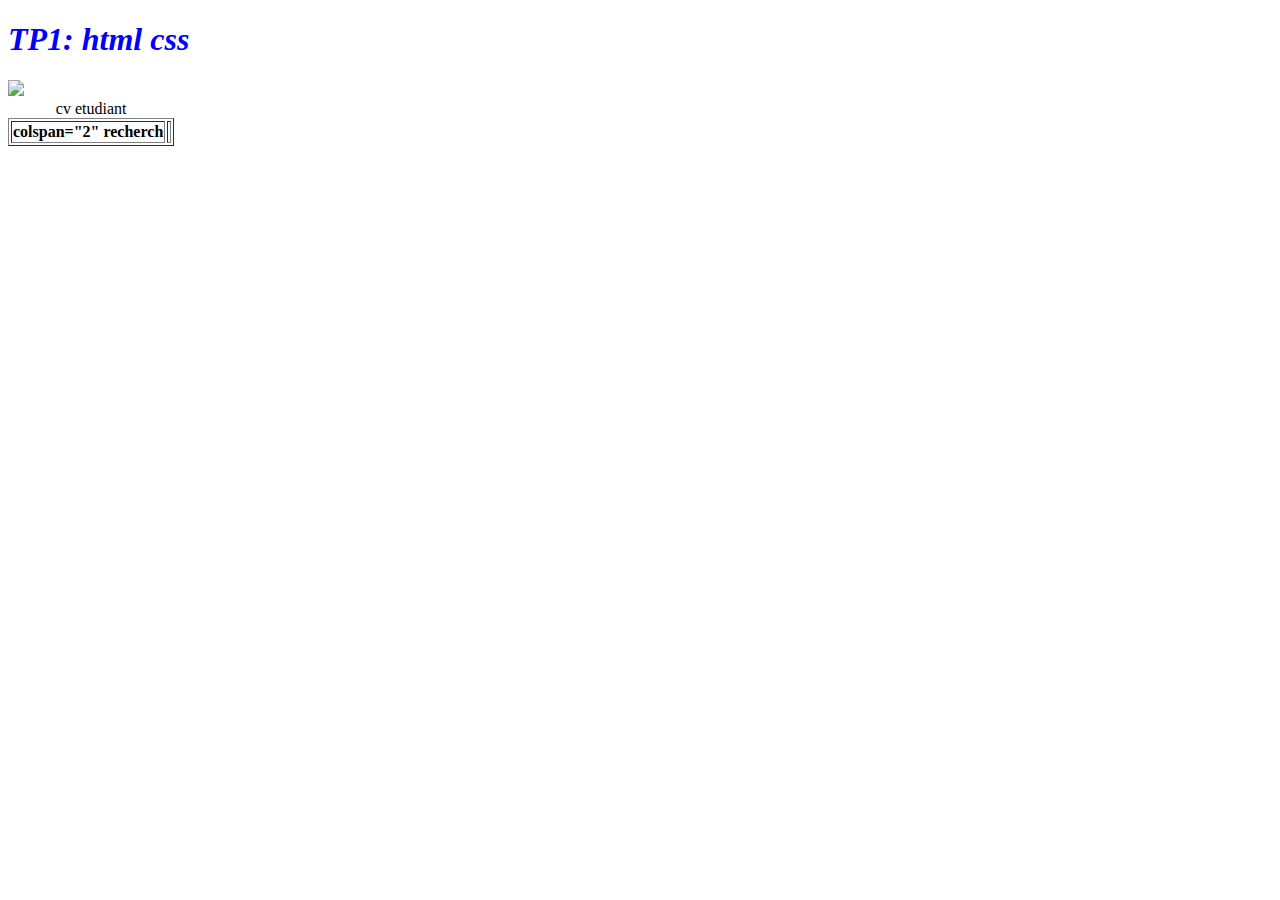
==== tp1/index.html @ 1c4e4bc8 "TP1_CV" ====
<!DOCTYPE html>
<html lang="en">
<head>
    <meta charset="UTF-8">
    <meta http-equiv="X-UA-Compatible" content="IE=edge">
    <link rel="stylesheet" href="tp1.css">
    <meta name="viewport" content="width=device-width, initial-scale=1.0">
    <title>CV_talatizi</title>
</head>
<body>
    <h1>TP1: html css</h1>
    <img src="\Users\kamal\OneDrive\Bureau\logo_institut_galilée-NEW.jpg"/>
    <table border="1">
        <caption>cv etudiant </caption>
        <tr>
            <th> colspan="2" recherch 

            </th>
            <td>

            </td>
        </tr>

    </table>
</body>
</html>
---- tp1/tp1.css ----
img{
    width: 100px;
}
h1{
    color:blue;
    font-style: oblique;
}
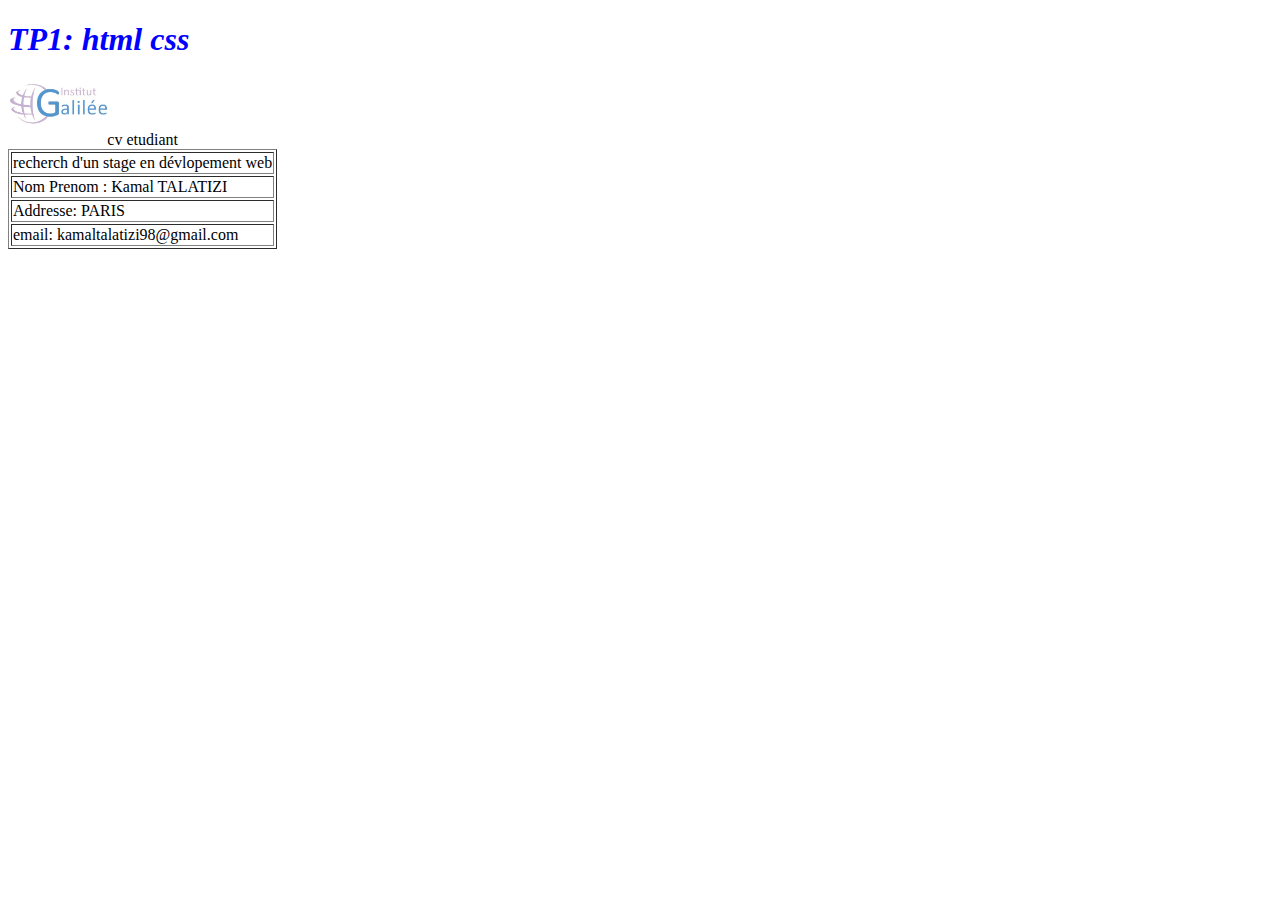
==== commit 98b42db7: "cv" ====
--- a/tp1/index.html
+++ b/tp1/index.html
@@ -9,18 +9,21 @@
 </head>
 <body>
     <h1>TP1: html css</h1>
-    <img src="\Users\kamal\OneDrive\Bureau\logo_institut_galilée-NEW.jpg"/>
+    <img src="logo_institut_galilee-NEW.jpg"/>
     <table border="1">
         <caption>cv etudiant </caption>
         <tr>
-            <th> colspan="2" recherch 
-
-            </th>
-            <td>
-
-            </td>
+            <td colspan='2'> recherch d'un stage en dévlopement web  </td>
         </tr>
-
+        <tr>
+          <td>Nom Prenom : Kamal TALATIZI </td>
+      </tr>
+      <tr>
+        <td>Addresse: PARIS</td>
+      </tr>
+      <tr>
+        <td>email: kamaltalatizi98@gmail.com</td>
+      </tr>
     </table>
 </body>
 </html>--- a/tp1/tp1.css
+++ b/tp1/tp1.css
@@ -1,5 +1,6 @@
 img{
     width: 100px;
+   
 }
 h1{
     color:blue;
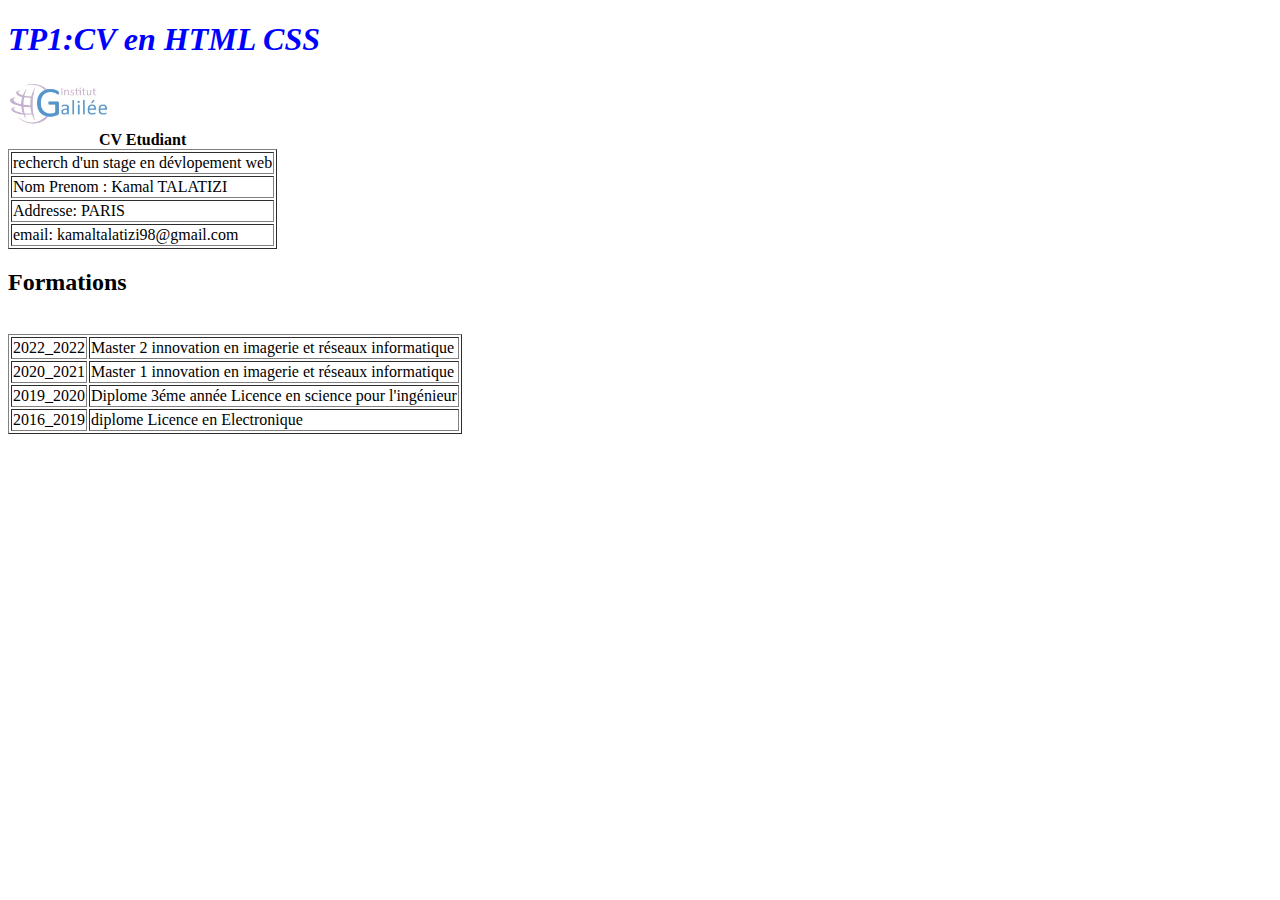
==== commit bd1a27da: "formation" ====
--- a/tp1/index.html
+++ b/tp1/index.html
@@ -8,10 +8,10 @@
     <title>CV_talatizi</title>
 </head>
 <body>
-    <h1>TP1: html css</h1>
+    <h1>TP1:CV en HTML CSS</h1>
     <img src="logo_institut_galilee-NEW.jpg"/>
     <table border="1">
-        <caption>cv etudiant </caption>
+        <caption><strong>CV Etudiant</strong></caption>
         <tr>
             <td colspan='2'> recherch d'un stage en dévlopement web  </td>
         </tr>
@@ -25,5 +25,30 @@
         <td>email: kamaltalatizi98@gmail.com</td>
       </tr>
     </table>
+    <h2>Formations</h2>
+  </br>
+  <table border="1">
+    
+      <tr>
+        <td>2022_2022</td>
+        <td>Master 2 innovation en imagerie et réseaux informatique</td>
+      </tr>
+      <tr>
+        <td>2020_2021</td>
+        <td>Master 1 innovation en imagerie et réseaux informatique</td>
+      </tr>
+      <tr>
+        <td>2019_2020</td>
+        <td>Diplome 3éme année Licence en science pour l'ingénieur</td>
+      </tr>
+      <tr>
+        <td>2016_2019</td>
+        <td>diplome Licence en Electronique </td>
+      </tr>
+      </table>
+
+ <br/>
+ 
+
 </body>
 </html>--- a/tp1/tp1.css
+++ b/tp1/tp1.css
@@ -1,6 +1,6 @@
 img{
     width: 100px;
-   
+    margin: auto;
 }
 h1{
     color:blue;
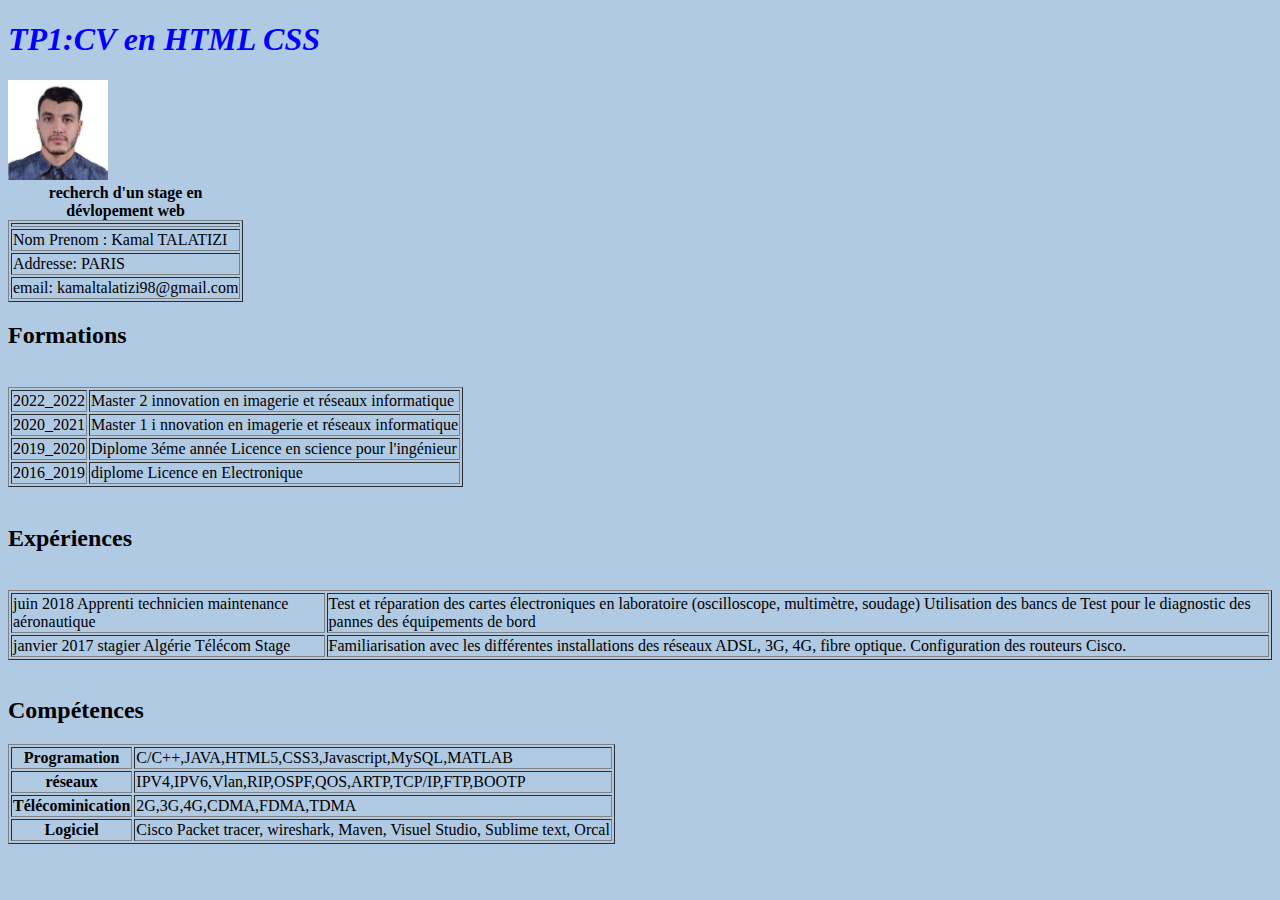
==== commit 2305e2fd: "compétences" ====
--- a/tp1/index.html
+++ b/tp1/index.html
@@ -1,54 +1,95 @@
 <!DOCTYPE html>
 <html lang="en">
+
 <head>
-    <meta charset="UTF-8">
-    <meta http-equiv="X-UA-Compatible" content="IE=edge">
-    <link rel="stylesheet" href="tp1.css">
-    <meta name="viewport" content="width=device-width, initial-scale=1.0">
-    <title>CV_talatizi</title>
+  <meta charset="UTF-8">
+  <meta http-equiv="X-UA-Compatible" content="IE=edge">
+  <link rel="stylesheet" href="tp1.css">
+  <meta name="viewport" content="width=device-width, initial-scale=1.0">
+  <title>CV_talatizi</title>
 </head>
+
 <body>
-    <h1>TP1:CV en HTML CSS</h1>
-    <img src="logo_institut_galilee-NEW.jpg"/>
-    <table border="1">
-        <caption><strong>CV Etudiant</strong></caption>
-        <tr>
-            <td colspan='2'> recherch d'un stage en dévlopement web  </td>
-        </tr>
-        <tr>
-          <td>Nom Prenom : Kamal TALATIZI </td>
-      </tr>
-      <tr>
-        <td>Addresse: PARIS</td>
-      </tr>
-      <tr>
-        <td>email: kamaltalatizi98@gmail.com</td>
-      </tr>
-    </table>
-    <h2>Formations</h2>
+  <h1>TP1:CV en HTML CSS</h1>
+  <img src="kamal.jpg" />
+  <br />
+  <table border="1">
+    <caption><strong>recherch d'un stage en dévlopement web</strong></caption>
+    <tr>
+      <td colspan='1'> </td>
+    </tr>
+    <tr>
+      <td>Nom Prenom : Kamal TALATIZI </td>
+    </tr>
+    <tr>
+      <td>Addresse: PARIS</td>
+    </tr>
+    <tr>
+      <td>email: kamaltalatizi98@gmail.com</td>
+    </tr>
+  </table>
+  <h2>Formations</h2>
   </br>
   <table border="1">
-    
-      <tr>
-        <td>2022_2022</td>
-        <td>Master 2 innovation en imagerie et réseaux informatique</td>
-      </tr>
-      <tr>
-        <td>2020_2021</td>
-        <td>Master 1 innovation en imagerie et réseaux informatique</td>
-      </tr>
-      <tr>
-        <td>2019_2020</td>
-        <td>Diplome 3éme année Licence en science pour l'ingénieur</td>
-      </tr>
-      <tr>
-        <td>2016_2019</td>
-        <td>diplome Licence en Electronique </td>
-      </tr>
-      </table>
 
- <br/>
- 
+    <tr>
+      <td>2022_2022</td>
+      <td>Master 2 innovation en imagerie et réseaux informatique</td>
+    </tr>
+    <tr>
+      <td>2020_2021</td>
+      <td>Master 1 i nnovation en imagerie et réseaux informatique</td>
+    </tr>
+    <tr>
+      <td>2019_2020</td>
+      <td>Diplome 3éme année Licence en science pour l'ingénieur</td>
+    </tr>
+    <tr>
+      <td>2016_2019</td>
+      <td>diplome Licence en Electronique </td>
+    </tr>
+  </table>
+  <br />
+
+  <h2>Expériences</h2>
+  <br />
+  <table border="1">
+
+    <tr>
+      <td > juin 2018 Apprenti technicien maintenance aéronautique</td>
+      <td >Test et réparation des cartes électroniques en laboratoire (oscilloscope, multimètre, soudage)
+        Utilisation des bancs de Test pour le diagnostic des pannes des équipements de bord</td>
+    </tr>
+    <tr>
+      <td>janvier 2017 stagier Algérie Télécom Stage </td>
+      <td>Familiarisation avec les différentes installations des réseaux ADSL, 3G, 4G, fibre optique.
+        Configuration des routeurs Cisco. </td>
+
+    </tr>
+  </table>
+  <br />
+
+  <h2>Compétences</h2>
+  <table border="1">
+
+    <tr>
+      <th>Programation </th>
+      <td>C/C++,JAVA,HTML5,CSS3,Javascript,MySQL,MATLAB</td>
+    </tr>
+    <tr>
+      <th>réseaux</th>
+      <td>IPV4,IPV6,Vlan,RIP,OSPF,QOS,ARTP,TCP/IP,FTP,BOOTP</td>
+    </tr>
+    <tr>
+      <th>Télécominication</th>
+      <td>2G,3G,4G,CDMA,FDMA,TDMA</td>
+    </tr>
+    <tr>
+      <th>Logiciel</th>
+      <td>Cisco Packet tracer, wireshark, Maven, Visuel Studio, Sublime text, Orcal </td>
+    </tr>
+  </table>
 
 </body>
+
 </html>--- a/tp1/tp1.css
+++ b/tp1/tp1.css
@@ -1,8 +1,11 @@
 img{
     width: 100px;
-    margin: auto;
+    ;
 }
 h1{
     color:blue;
     font-style: oblique;
 }
+body{
+    background-color:rgb(176, 202, 228);
+}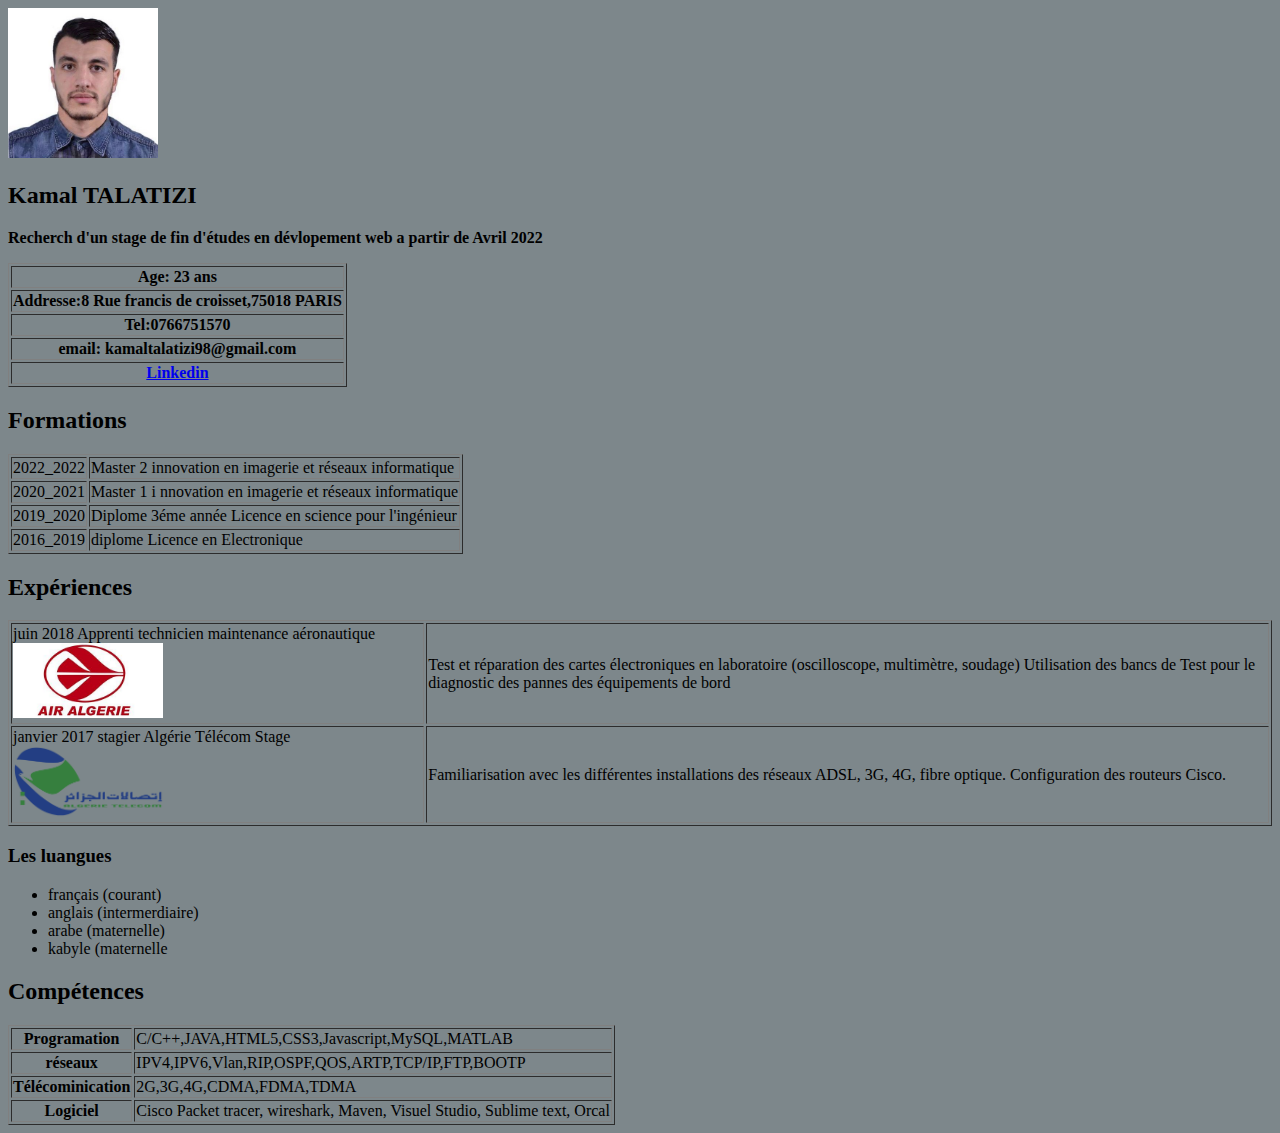
==== commit 3c8e5de7: "cv" ====
--- a/tp1/index.html
+++ b/tp1/index.html
@@ -1,5 +1,5 @@
 <!DOCTYPE html>
-<html lang="en">
+<html lang="fr">
 
 <head>
   <meta charset="UTF-8">
@@ -10,86 +10,109 @@
 </head>
 
 <body>
-  <h1>TP1:CV en HTML CSS</h1>
-  <img src="kamal.jpg" />
-  <br />
-  <table border="1">
-    <caption><strong>recherch d'un stage en dévlopement web</strong></caption>
-    <tr>
-      <td colspan='1'> </td>
-    </tr>
-    <tr>
-      <td>Nom Prenom : Kamal TALATIZI </td>
-    </tr>
-    <tr>
-      <td>Addresse: PARIS</td>
-    </tr>
-    <tr>
-      <td>email: kamaltalatizi98@gmail.com</td>
-    </tr>
-  </table>
-  <h2>Formations</h2>
-  </br>
-  <table border="1">
+  <div class="page">
+    <div class="cordonnées">
+      <div class="photo">
+        <img src="kamal.jpg" />
+      </div>
+      <div class="info">
+        <h2><strong>Kamal TALATIZI</strong></h2>
 
-    <tr>
-      <td>2022_2022</td>
-      <td>Master 2 innovation en imagerie et réseaux informatique</td>
-    </tr>
-    <tr>
-      <td>2020_2021</td>
-      <td>Master 1 i nnovation en imagerie et réseaux informatique</td>
-    </tr>
-    <tr>
-      <td>2019_2020</td>
-      <td>Diplome 3éme année Licence en science pour l'ingénieur</td>
-    </tr>
-    <tr>
-      <td>2016_2019</td>
-      <td>diplome Licence en Electronique </td>
-    </tr>
-  </table>
-  <br />
+        <table border="1">
+          <p><strong>Recherch d'un stage de fin d'études en dévlopement web a partir de Avril 2022</strong></p>
 
-  <h2>Expériences</h2>
-  <br />
-  <table border="1">
+          <tr>
+            <th>Age: 23 ans</th>
+          </tr>
+          <tr>
+            <th>Addresse:8 Rue francis de croisset,75018 PARIS</th>
+          </tr>
+          <tr>
+            <th>Tel:0766751570</th>
+          </tr>
+          <tr>
+            <th>email: kamaltalatizi98@gmail.com</th>
+          </tr>
+          <tr>
+            <th> <a href="https://www.linkedin.com/in/kamal-talatizi-61ba92196/ "> Linkedin</a> </th>
+          </tr>
+        </table>
+      </div>
 
-    <tr>
-      <td > juin 2018 Apprenti technicien maintenance aéronautique</td>
-      <td >Test et réparation des cartes électroniques en laboratoire (oscilloscope, multimètre, soudage)
-        Utilisation des bancs de Test pour le diagnostic des pannes des équipements de bord</td>
-    </tr>
-    <tr>
-      <td>janvier 2017 stagier Algérie Télécom Stage </td>
-      <td>Familiarisation avec les différentes installations des réseaux ADSL, 3G, 4G, fibre optique.
-        Configuration des routeurs Cisco. </td>
+    </div>
+    <div class="section">
+      <h2>Formations</h2>
+      <table border="1">
 
-    </tr>
-  </table>
-  <br />
+        <tr>
+          <td>2022_2022</td>
+          <td>Master 2 innovation en imagerie et réseaux informatique</td>
+        </tr>
+        <tr>
+          <td>2020_2021</td>
+          <td>Master 1 i nnovation en imagerie et réseaux informatique</td>
+        </tr>
+        <tr>
+          <td>2019_2020</td>
+          <td>Diplome 3éme année Licence en science pour l'ingénieur</td>
+        </tr>
+        <tr>
+          <td>2016_2019</td>
+          <td>diplome Licence en Electronique </td>
+        </tr>
+      </table>
+      
 
-  <h2>Compétences</h2>
-  <table border="1">
+      <div class="section2">
+        <h2>Expériences</h2>
+        <table border="1">
 
-    <tr>
-      <th>Programation </th>
-      <td>C/C++,JAVA,HTML5,CSS3,Javascript,MySQL,MATLAB</td>
-    </tr>
-    <tr>
-      <th>réseaux</th>
-      <td>IPV4,IPV6,Vlan,RIP,OSPF,QOS,ARTP,TCP/IP,FTP,BOOTP</td>
-    </tr>
-    <tr>
-      <th>Télécominication</th>
-      <td>2G,3G,4G,CDMA,FDMA,TDMA</td>
-    </tr>
-    <tr>
-      <th>Logiciel</th>
-      <td>Cisco Packet tracer, wireshark, Maven, Visuel Studio, Sublime text, Orcal </td>
-    </tr>
-  </table>
+          <tr>
+            <td> juin 2018 Apprenti technicien maintenance aéronautique<img src="logo_airalgerie.jpg"></td>
+            <td>Test et réparation des cartes électroniques en laboratoire (oscilloscope, multimètre, soudage)
+              Utilisation des bancs de Test pour le diagnostic des pannes des équipements de bord</td>
+          </tr>
+          <tr>
+            <td>janvier 2017 stagier Algérie Télécom Stage<img src="logo_algtelecom.png"> </td>
+            <td>Familiarisation avec les différentes installations des réseaux ADSL, 3G, 4G, fibre optique.
+              Configuration des routeurs Cisco. </td>
 
-</body>
+          </tr>
+        </table>
+        <div class="section3">
+          <div class="sec3-gauch">
+            <h3>Les luangues</h3>
+            <ul>
+              <li>français (courant)</li>
+              <li>anglais (intermerdiaire)</li>
+              <li>arabe (maternelle)</li>
+              <li>kabyle (maternelle</li>
+            </ul>
+          </div>
+          <h2>Compétences</h2>
+          <div class="sec3-droite">
+            <table border="1">
+
+              <tr>
+                <th>Programation </th>
+                <td>C/C++,JAVA,HTML5,CSS3,Javascript,MySQL,MATLAB</td>
+              </tr>
+              <tr>
+                <th>réseaux</th>
+                <td>IPV4,IPV6,Vlan,RIP,OSPF,QOS,ARTP,TCP/IP,FTP,BOOTP</td>
+              </tr>
+              <tr>
+                <th>Télécominication</th>
+                <td>2G,3G,4G,CDMA,FDMA,TDMA</td>
+              </tr>
+              <tr>
+                <th>Logiciel</th>
+                <td>Cisco Packet tracer, wireshark, Maven, Visuel Studio, Sublime text, Orcal </td>
+              </tr>
+            </table>
+          </div>
+
+        </div>
+
 
 </html>--- a/tp1/tp1.css
+++ b/tp1/tp1.css
@@ -1,11 +1,9 @@
 img{
-    width: 100px;
+    width: 150px;
     ;
 }
-h1{
-    color:blue;
-    font-style: oblique;
-}
+
+
 body{
-    background-color:rgb(176, 202, 228);
+    background-color:rgb(125, 135, 139);
 }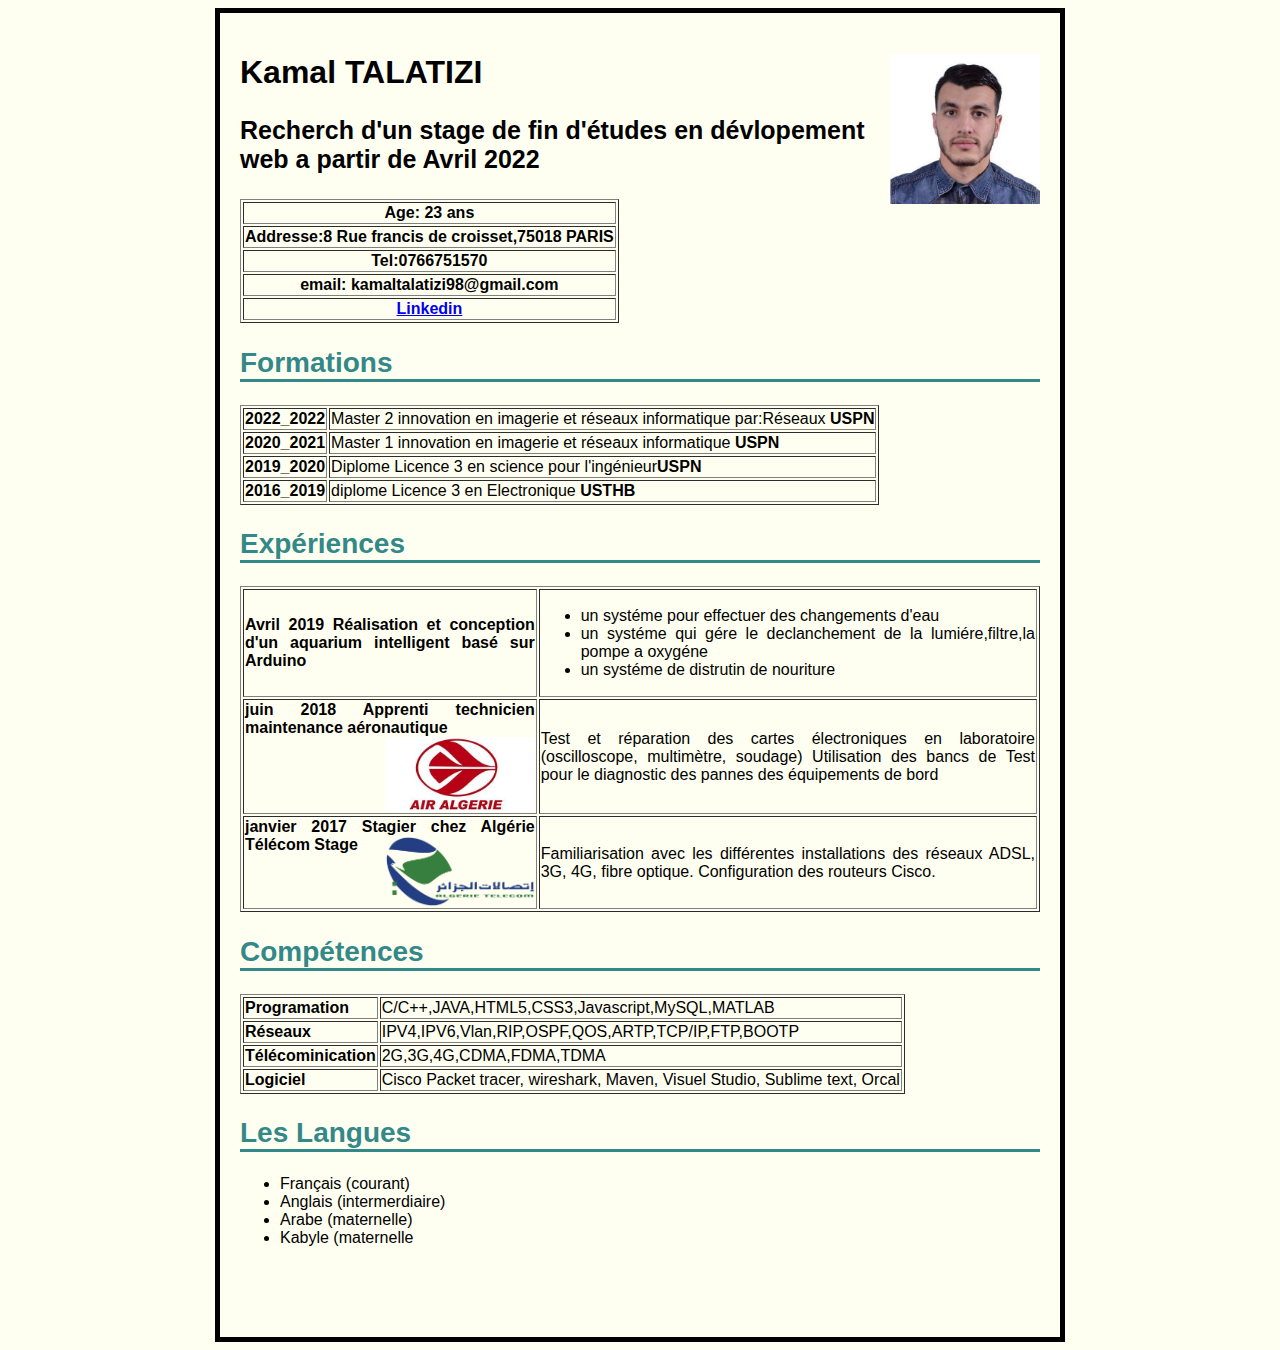
==== commit 00ea6c04: "css" ====
--- a/tp1/index.html
+++ b/tp1/index.html
@@ -11,15 +11,16 @@
 
 <body>
   <div class="page">
+    <div class="photo">
+      <img src="kamal.jpg" />
+      
     <div class="cordonnées">
-      <div class="photo">
-        <img src="kamal.jpg" />
       </div>
       <div class="info">
-        <h2><strong>Kamal TALATIZI</strong></h2>
+        <h1><strong>Kamal TALATIZI</strong></h1>
 
         <table border="1">
-          <p><strong>Recherch d'un stage de fin d'études en dévlopement web a partir de Avril 2022</strong></p>
+          <h3><strong>Recherch d'un stage de fin d'études en dévlopement web a partir de Avril 2022</strong></h3>
 
           <tr>
             <th>Age: 23 ans</th>
@@ -45,50 +46,51 @@
       <table border="1">
 
         <tr>
-          <td>2022_2022</td>
-          <td>Master 2 innovation en imagerie et réseaux informatique</td>
+          <th>2022_2022</th>
+          <td>Master 2 innovation en imagerie et réseaux informatique par:Réseaux <strong>USPN</strong></td>
         </tr>
         <tr>
-          <td>2020_2021</td>
-          <td>Master 1 i nnovation en imagerie et réseaux informatique</td>
+          <th>2020_2021</th>
+          <td>Master 1 innovation en imagerie et réseaux informatique <strong>USPN</strong></td>
         </tr>
         <tr>
-          <td>2019_2020</td>
-          <td>Diplome 3éme année Licence en science pour l'ingénieur</td>
+          <th>2019_2020</th>
+          <td>Diplome Licence 3 en science pour l'ingénieur<strong>USPN</strong></td>
         </tr>
         <tr>
-          <td>2016_2019</td>
-          <td>diplome Licence en Electronique </td>
+          <th>2016_2019</th>
+          <td>diplome Licence 3 en Electronique <strong>USTHB</strong></td>
         </tr>
       </table>
       
 
-      <div class="section2">
+      <div class="section">
         <h2>Expériences</h2>
         <table border="1">
+          <tr>
+            <th>Avril 2019 Réalisation et conception d'un aquarium intelligent basé sur Arduino</th>
+            <td>
+              <ul>
+                <li>un systéme pour effectuer des changements d'eau </li>
+                <li>un systéme qui gére le declanchement de la lumiére,filtre,la pompe a oxygéne</li>
+                <li>un systéme de distrutin de nouriture </li>
 
+              </ul> 
+            </td>
+          </tr>
           <tr>
-            <td> juin 2018 Apprenti technicien maintenance aéronautique<img src="logo_airalgerie.jpg"></td>
+            <th> juin 2018 Apprenti technicien maintenance aéronautique<img src="logo_airalgerie.jpg"></th>
             <td>Test et réparation des cartes électroniques en laboratoire (oscilloscope, multimètre, soudage)
               Utilisation des bancs de Test pour le diagnostic des pannes des équipements de bord</td>
           </tr>
           <tr>
-            <td>janvier 2017 stagier Algérie Télécom Stage<img src="logo_algtelecom.png"> </td>
+            <th>janvier 2017 Stagier chez Algérie Télécom Stage<img src="logo_algtelecom.png"> </th>
             <td>Familiarisation avec les différentes installations des réseaux ADSL, 3G, 4G, fibre optique.
               Configuration des routeurs Cisco. </td>
 
           </tr>
         </table>
-        <div class="section3">
-          <div class="sec3-gauch">
-            <h3>Les luangues</h3>
-            <ul>
-              <li>français (courant)</li>
-              <li>anglais (intermerdiaire)</li>
-              <li>arabe (maternelle)</li>
-              <li>kabyle (maternelle</li>
-            </ul>
-          </div>
+        <div class="section">
           <h2>Compétences</h2>
           <div class="sec3-droite">
             <table border="1">
@@ -98,7 +100,7 @@
                 <td>C/C++,JAVA,HTML5,CSS3,Javascript,MySQL,MATLAB</td>
               </tr>
               <tr>
-                <th>réseaux</th>
+                <th>Réseaux</th>
                 <td>IPV4,IPV6,Vlan,RIP,OSPF,QOS,ARTP,TCP/IP,FTP,BOOTP</td>
               </tr>
               <tr>
@@ -110,6 +112,15 @@
                 <td>Cisco Packet tracer, wireshark, Maven, Visuel Studio, Sublime text, Orcal </td>
               </tr>
             </table>
+            <div class="sec3-gauch">
+              <h2>Les Langues</h2>
+              <ul>
+                <li>Français (courant)</li>
+                <li>Anglais (intermerdiaire)</li>
+                <li>Arabe (maternelle)</li>
+                <li>Kabyle (maternelle</li>
+              </ul>
+            </div>
           </div>
 
         </div>
--- a/tp1/tp1.css
+++ b/tp1/tp1.css
@@ -1,9 +1,37 @@
+
+.page{
+    border:5px solid black;
+    width: 800px;
+    margin: auto;
+    font-family:'source sans pro',calibri, Tahoma, sans-serif;
+    font-size: 16px;
+    padding: 20px;
+}
 img{
+    border-color: black;
     width: 150px;
-    ;
+    float:right;
 }
-
-
+.cordonnées{
+    float: left;
+}
+.section{
+    margin-bottom: 70px;
+    text-align:justify;
+}
+h1{
+    color:black ;
+    
+}
+h3{
+    font-size: 25px;
+    color: black;
+}
+h2{
+    font-size: 28px;
+    color:#338888 ;
+    border-bottom: 3px solid;
+}
 body{
-    background-color:rgb(125, 135, 139);
+    background-color:#FFFFF1;
 }